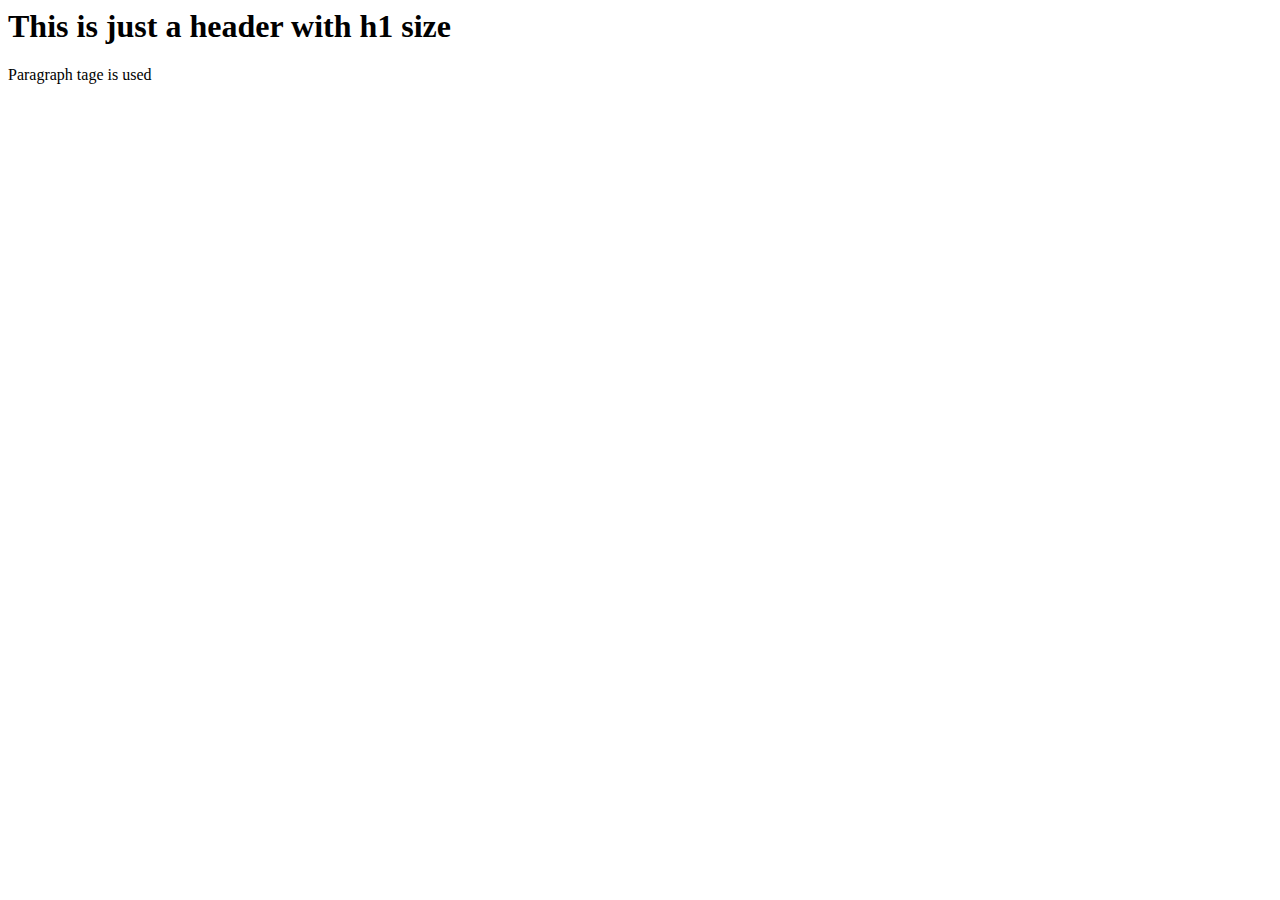
==== HTML/Demo.html @ 01e94ce3 "Add HTMl Folder" ====
<html>
    <head>
        <title> Edureka Internship</title>    
    </head>
    <body>
        <h1> This is just a header with h1 size</h1>
        <p> Paragraph tage is used</p>

    </body>
</html>
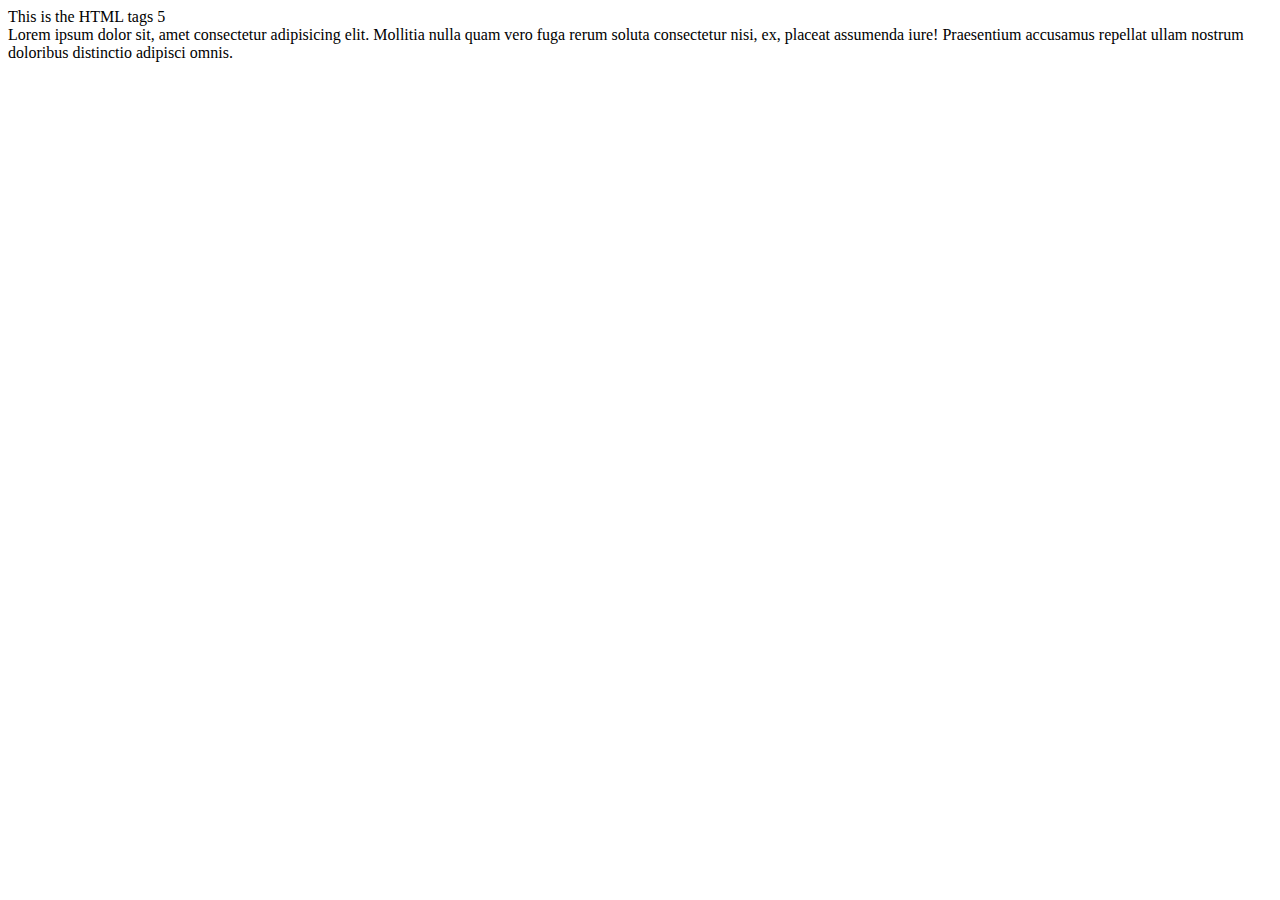
==== commit 4ee24e36: "Add Contents" ====
--- a/HTML/Demo.html
+++ b/HTML/Demo.html
@@ -1,10 +1,12 @@
-<html>
-    <head>
-        <title> Edureka Internship</title>    
-    </head>
-    <body>
-        <h1> This is just a header with h1 size</h1>
-        <p> Paragraph tage is used</p>
-
-    </body>
+<!DOCTYPE html>
+<html lang="en">
+<head>
+    <meta charset="UTF-8">
+    <meta name="viewport" content="width=device-width, initial-scale=1.0">
+    <title>Document</title>
+</head>
+<body>
+    <header> This is the HTML tags 5</header>
+    <article> Lorem ipsum dolor sit, amet consectetur adipisicing elit. Mollitia nulla quam vero fuga rerum soluta consectetur nisi, ex, placeat assumenda iure! Praesentium accusamus repellat ullam nostrum doloribus distinctio adipisci omnis.</article>
+</body>
 </html>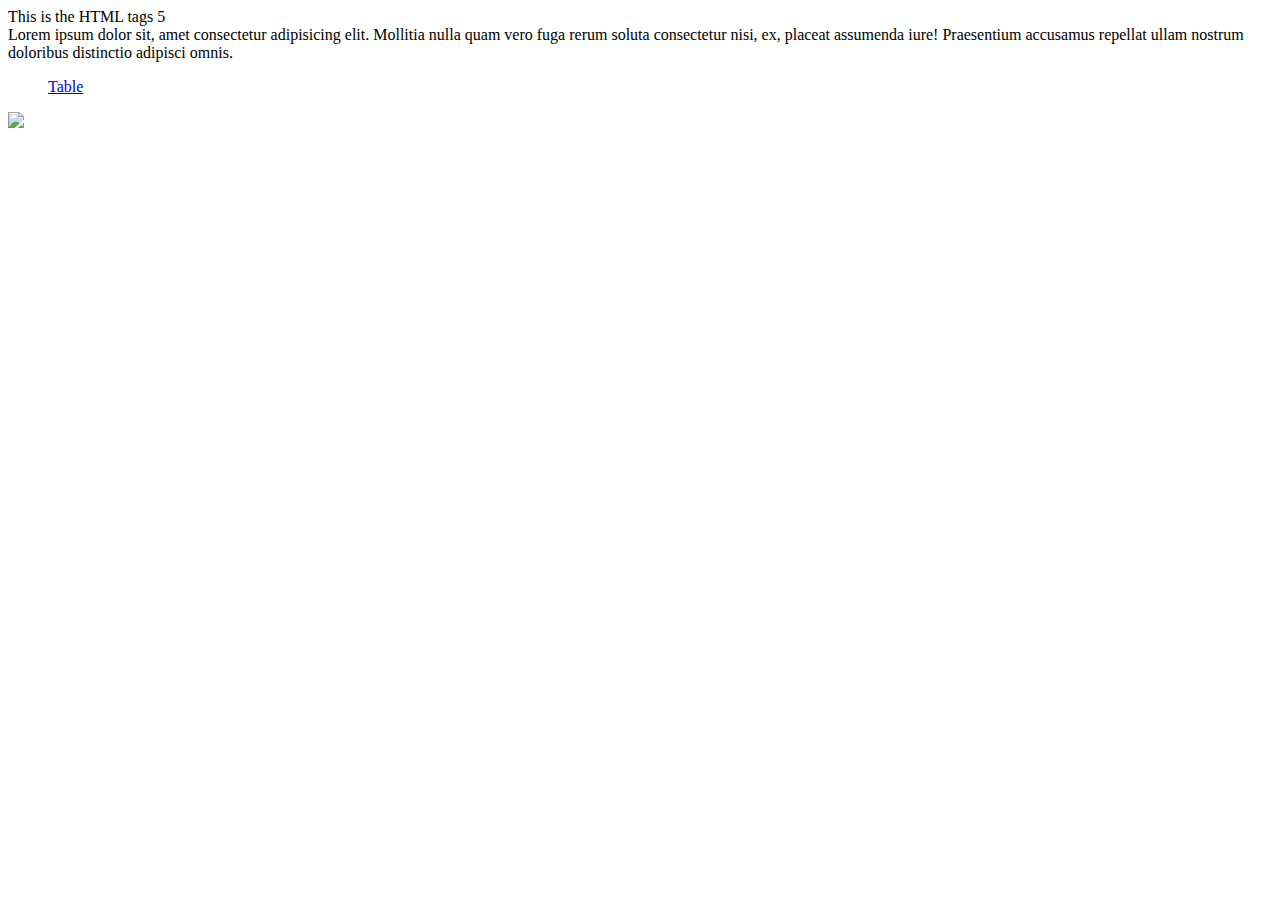
==== commit 3c937cdc: "Trying the inline and embedded styling" ====
--- a/HTML/Demo.html
+++ b/HTML/Demo.html
@@ -8,5 +8,15 @@
 <body>
     <header> This is the HTML tags 5</header>
     <article> Lorem ipsum dolor sit, amet consectetur adipisicing elit. Mollitia nulla quam vero fuga rerum soluta consectetur nisi, ex, placeat assumenda iure! Praesentium accusamus repellat ullam nostrum doloribus distinctio adipisci omnis.</article>
+   <dl>
+    <dt>
+        <dd>
+            <a href="#"> Table</a>
+        </dd>
+    </dt>
+   </dl>
+    <aside>
+        <img src="https://loremflickr.com/640/360"> 
+    </aside>
 </body>
 </html>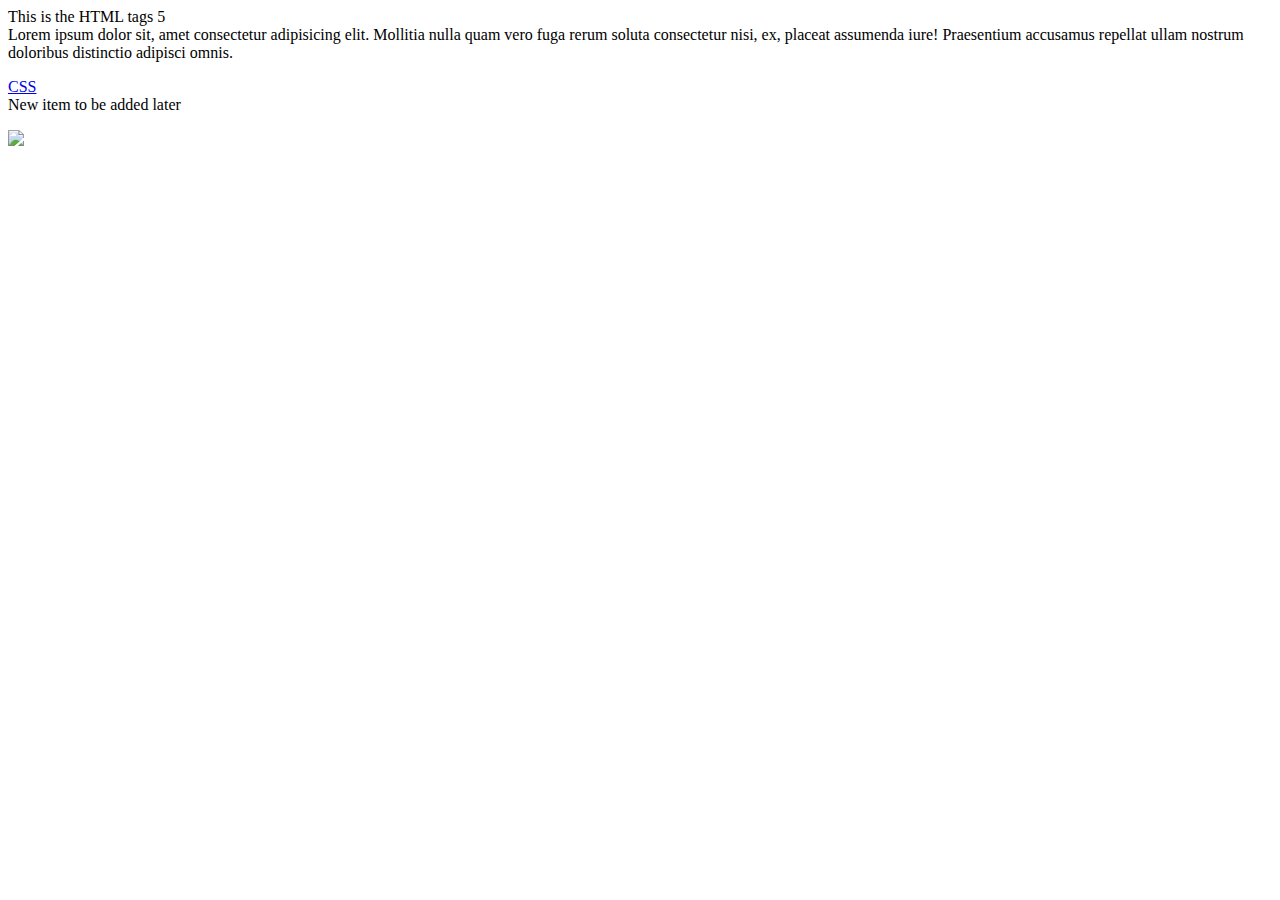
==== commit 1ba5e48b: "Merge df2cbdbb4e59f9aceecb3e294dab33fb1e696492 into 9d3c677ccccde3aff1a1ffb2b9f71e4d372702f4" ====
--- a/HTML/Demo.html
+++ b/HTML/Demo.html
@@ -10,9 +10,13 @@
     <article> Lorem ipsum dolor sit, amet consectetur adipisicing elit. Mollitia nulla quam vero fuga rerum soluta consectetur nisi, ex, placeat assumenda iure! Praesentium accusamus repellat ullam nostrum doloribus distinctio adipisci omnis.</article>
    <dl>
     <dt>
+        <a href="../CSS/TestCSS.html"> CSS</a>
         <dd>
-            <a href="#"> Table</a>
+           
         </dd>
+    </dt>
+    <dt>
+        New item to be added later
     </dt>
    </dl>
     <aside>
